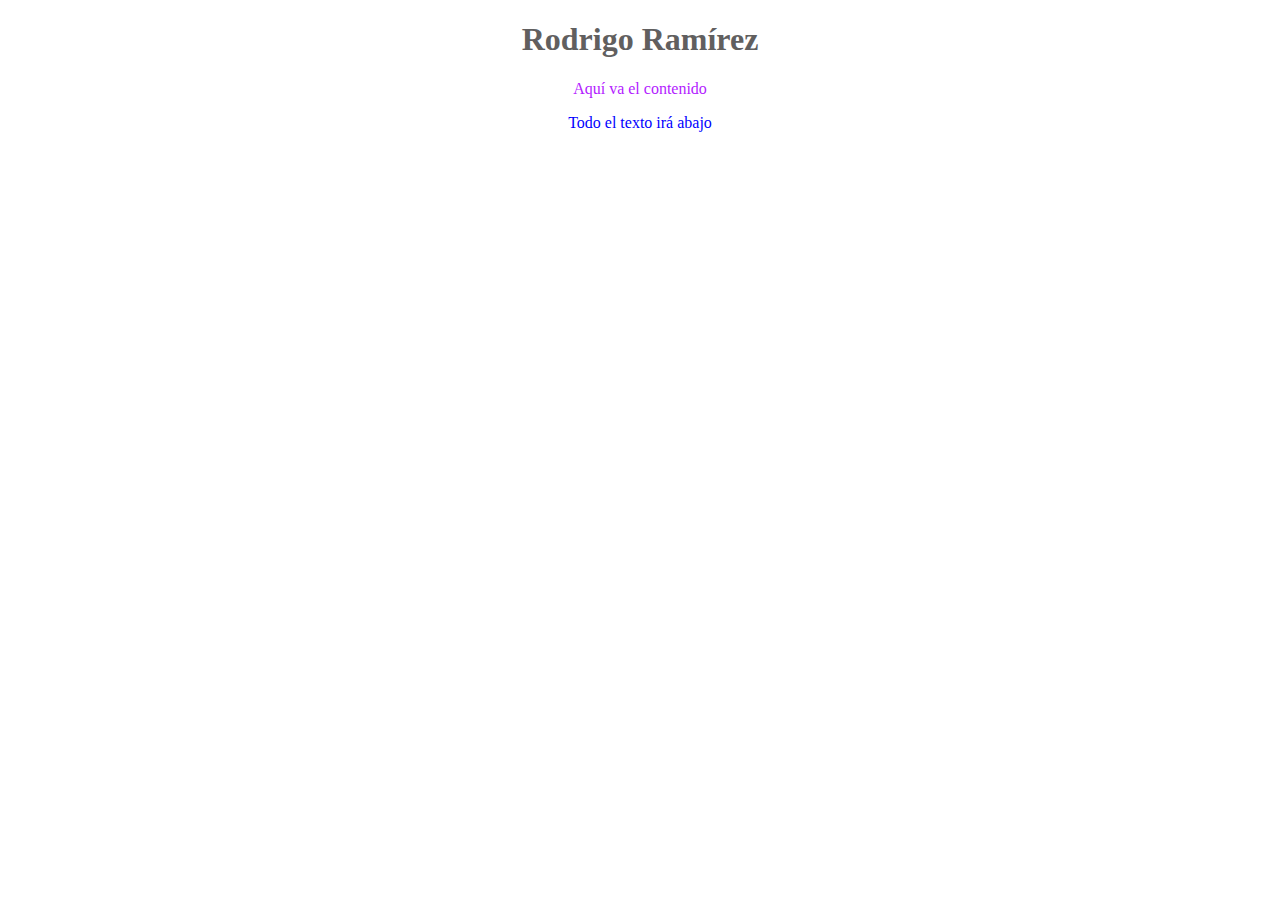
==== 4g.html @ 42d49ccc "titulo practica 1" ====
<!DOCTYPE html>
<html lang="en">
<head>
    <meta charset="UTF-8">
    <meta name="viewport" content="width=device-width, initial-scale=1.0">
    <title>Probando Estilo</title>
    <link rel="stylesheet" href="css/prueba.css">
</head>
<body>
    <header>
        <h1>Rodrigo Ramírez </h1>
    </header>
    <main class="contenido">
        <p class="cuerpo">Aquí va el contenido</p>
        <p>Todo el texto irá abajo</p>
    </main>
    
</body>
</html>
---- css/prueba.css ----
p {
    color:blue;
    text-align: center;
}
.contenido .cuerpo {
    color: green;
}
.cuerpo {
    color: red;
}
.cuerpo {
    color: rgb(179, 27, 255) !important;
}

h1 {
    color: rgb(97, 95, 95);
    text-align: center;
}
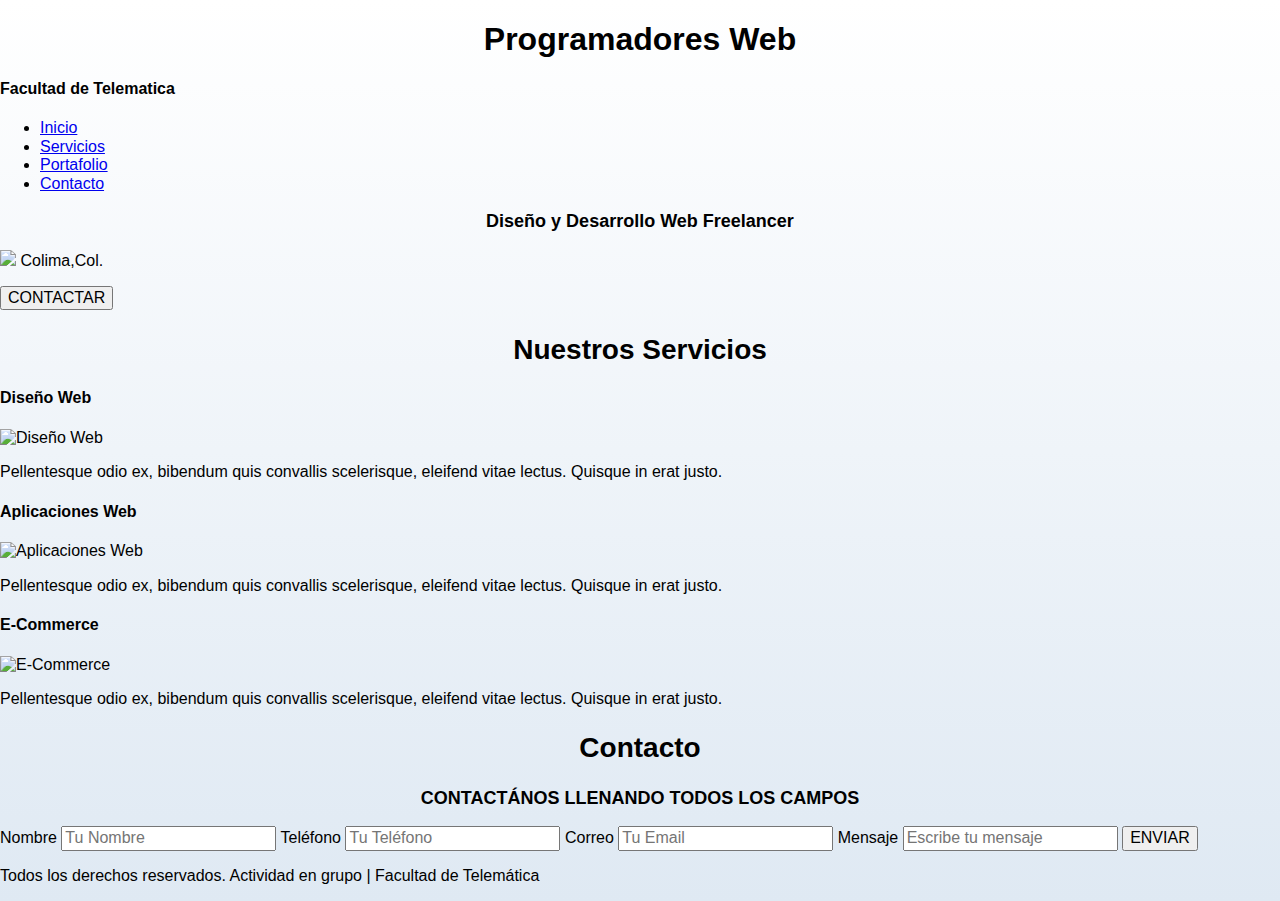
==== commit 3366dec5: "patrocinadores footer" ====
--- a/4g.html
+++ b/4g.html
@@ -2,18 +2,74 @@
 <html lang="en">
 <head>
     <meta charset="UTF-8">
-    <meta name="viewport" content="width=device-width, initial-scale=1.0">
-    <title>Probando Estilo</title>
-    <link rel="stylesheet" href="css/prueba.css">
+    <title>Document</title>
+    <link rel="stylesheet" href="css/bk-stilos/styles.css">
+    <link rel="stylesheet" href="css/bk-stilos/normalize.css">
+
 </head>
 <body>
     <header>
-        <h1>Rodrigo Ramírez </h1>
+        <div class="titulos">
+          <h1>Programadores Web</h1>
+          <h4>Facultad de Telematica</h4>
+        </div>
+        <nav>
+            <ul>
+                <li><a href="index.html">Inicio</a></li>
+                <li><a href="servicios.html">Servicios</a></li>
+                <li><a href="portafolio.html">Portafolio</a></li>
+                <li><a href="contacto.html">Contacto</a></li>
+            </ul>
+        </nav>
+        <div class="ubicacion">
+            <h3>Diseño y Desarrollo Web Freelancer</h3>
+            <p><img src="/imagenes/icone-de-localisation-jaune.png"> Colima,Col.</p>
+            <button id="contactarbtn">CONTACTAR</button>
+        </div>
     </header>
-    <main class="contenido">
-        <p class="cuerpo">Aquí va el contenido</p>
-        <p>Todo el texto irá abajo</p>
+    <main>
+        <div class="services">
+            <h2>Nuestros Servicios</h2>
+            <div class="services-container">
+                <div class="service-item">
+                    <h4>Diseño Web</h4>
+                    <img src="/imagenes/diseno-grafico.png" alt="Diseño Web">
+                    <p>Pellentesque odio ex, bibendum quis convallis scelerisque, eleifend vitae lectus. Quisque in erat justo.</p>
+                </div>
+                <div class="service-item">
+                    <h4>Aplicaciones Web</h4>
+                    <img src="/imagenes/images.png" alt="Aplicaciones Web">
+                    <p>Pellentesque odio ex, bibendum quis convallis scelerisque, eleifend vitae lectus. Quisque in erat justo.</p>
+                </div>
+                <div class="service-item">
+                    <h4>E-Commerce</h4>
+                    <img src="/imagenes/TARJETA 22222.png" alt="E-Commerce">
+                    <p>Pellentesque odio ex, bibendum quis convallis scelerisque, eleifend vitae lectus. Quisque in erat justo.</p>
+                </div>
+            </div>
+        </div>
+        <div class="contact">
+            <h2>Contacto</h2>
+            <h3>CONTACTÁNOS LLENANDO TODOS LOS CAMPOS</h3>
+            <form>
+                <label for="name">Nombre</label>
+                <input type="text" id="name" name="name" placeholder="Tu Nombre">
+                
+                <label for="phone">Teléfono</label>
+                <input type="tel" id="phone" name="phone" placeholder="Tu Teléfono">
+                
+                <label for="email">Correo</label>
+                <input type="email" id="email" name="email" placeholder="Tu Email">
+                
+                <label for="message">Mensaje</label>
+                <input type="message" id="message" placeholder="Escribe tu mensaje"></input>
+                
+                <button type="submit">ENVIAR</button>
+            </form>
+        </div>
     </main>
-    
+    <footer>
+        <p>Todos los derechos reservados. Actividad en grupo | Facultad de Telemática</p>
+    </footer>
 </body>
 </html>--- a/css/bk-stilos/styles.css
+++ b/css/bk-stilos/styles.css
@@ -0,0 +1,258 @@
+:root {
+    --blanco: #ffffff;
+    --oscuro: #212121;
+    --primario: #FFC107;
+    --secundario: #0097A7;
+    --gris: #757575;
+    --grisClaro: #DFE9F3;
+}
+/*  Globales **/
+html {
+    font-size: 62.5%;
+    box-sizing: border-box; /* Hack para Box Model **/
+    scroll-snap-type: y mandatory;
+}
+/** Scroll Snap**/
+.servicios,
+.navegacion-principal,
+.formulario {
+    scroll-snap-align: center;
+    scroll-snap-stop: always;
+}
+
+*, *:before, *:after {
+    box-sizing: inherit;
+}
+body {
+    font-size: 16px; /* 1rem = 10px */
+    font-family: 'Krub', sans-serif;
+    background-image: linear-gradient(to top, var(--grisClaro) 0%, var(--blanco) 100% );
+}
+.contenedor {
+    max-width: 120rem;
+    margin: 0 auto;
+}
+.boton {
+    background-color: var(--secundario);
+    color: var(--blanco);
+    padding: 1rem 3rem;
+    margin-top: 3rem;
+    font-size: 2rem;
+    text-decoration: none;
+    text-transform: uppercase;
+    font-weight: bold;
+    border-radius: .5rem;
+    width: 90%;
+    text-align: center;
+    border: none;
+}
+@media (min-width: 768px) {
+    .boton {
+        width: auto;
+    }
+}
+.boton:hover {
+    cursor: pointer;
+}
+
+.sombra {
+    box-shadow: 0px 5px 15px 0px rgba(112,112,112,0.48);
+    background-color: var(--blanco);
+    padding: 2rem;
+    border-radius: 1rem;
+}
+
+/* Tipografia */
+h1 {
+    font-size: 3.8rem;
+}
+h2 {
+    font-size: 2.8rem;
+}
+h3 {
+    font-size: 1.8rem;
+}
+h1,h2,h3 {
+    text-align: center;
+}
+
+
+/* Titulos */
+.titulo span {
+    font-size: 2rem;
+}
+
+/** Utilidades **/
+.w-sm-100 {
+    width: 100%;
+}
+@media (min-width: 768px) {
+    .w-sm-100 {
+        width: auto;
+    }
+}
+.flex {
+    display: flex;
+}
+.alinear-derecha {
+    justify-content: flex-end;
+}
+
+/* Navegacion Principal */
+.nav-bg {
+    background-color: var(--secundario);
+}
+.navegacion-principal {
+    display: flex;
+    flex-direction: column;
+}
+@media (min-width: 768px) {
+    .navegacion-principal {
+        flex-direction: row;
+        justify-content: space-between;
+    }
+}
+
+.navegacion-principal a {
+    display: block;
+    text-align: center;
+    color: var(--blanco);
+    text-decoration: none;
+    font-size: 2rem;
+    font-weight: 700;
+    padding: 1rem;
+}
+.navegacion-principal a:hover {
+    background-color: var(--primario);
+    color: var(--oscuro);
+}
+
+/* Hero */
+.hero {
+    background-image: url(../images/hero.jpg);
+    background-repeat: no-repeat;
+    background-size: cover;
+    height: 450px;
+    position: relative;
+    margin-bottom: 2rem;
+}
+.contenido-hero {
+    position: absolute;
+    background-color: rgba( 0,0,0, .7 ); /** Anterior **/
+    background-color: rgb( 0 0 0 / 70% );
+    width: 100%;
+    height: 100%;
+
+    display: flex;
+    flex-direction: column;
+    align-items: center;
+    justify-content: center;
+
+}
+.contenido-hero h2, 
+.contenido-hero p {
+    color: var(--blanco);
+}
+.contenido-hero .ubicacion {
+    display: flex;
+    align-items: flex-end;
+}
+
+
+
+/** Servicios **/
+@media (min-width: 768px) {
+    .servicios {
+        display: grid;
+        grid-template-columns: repeat(3, 1fr);
+        column-gap: 1rem;
+    }
+}
+
+.servicio {
+    display: flex;
+    flex-direction: column;
+    align-items: center;
+}
+.servicio h3 {
+    color: var(--secundario);
+    font-weight: normal;
+}
+.servicio p {
+    line-height: 2;
+    text-align: center;
+}
+.servicio .iconos {
+    height: 15rem;
+    width: 15rem;
+    background-color: var(--primario);
+    border-radius: 50%;
+    display: flex;
+    justify-content: space-evenly;
+    align-items: center;
+}
+
+/** Contacto **/
+.formulario {
+    background-color: var(--gris);
+    width: min( 60rem, 100% ); /** Utilizar el valor más pequeño **/
+    margin: 0 auto;
+    padding: 2rem;
+    border-radius: 1rem;
+}
+
+.formulario fieldset {
+    border: none;
+}
+.formulario legend {
+    text-align: center;
+    font-size: 1.8rem;
+    text-transform: uppercase;
+    font-weight: 700;
+    margin-bottom: 2rem;
+    color: var(--primario);
+}
+
+@media (min-width: 768px) {
+    .contenedor-campos {
+        display: grid;
+        grid-template-columns: 50% 50%;
+        grid-template-rows: auto auto 20rem ;
+        column-gap: 1rem;
+    }
+
+    .campo:nth-child(3),
+    .campo:nth-child(4) {
+        grid-column: 1 / 3;
+    }
+}
+.campo {
+    margin-bottom: 1rem;
+}
+.campo label {
+    color: var(--blanco);
+    font-weight: bold;
+    margin-bottom: .5rem;
+    display: block;
+}
+.campo textarea {
+    height: 20rem;
+}
+
+.input-text {
+    width: 100%;
+    border: none;
+    padding: 1.5rem;
+    border-radius: .5rem;
+}
+
+/** Footer **/
+.footer {
+    text-align: center;
+    background-color: #363882;
+    height: 8rem;
+}
+.footer p {
+    color: var(--blanco);
+    line-height: 5rem;
+}